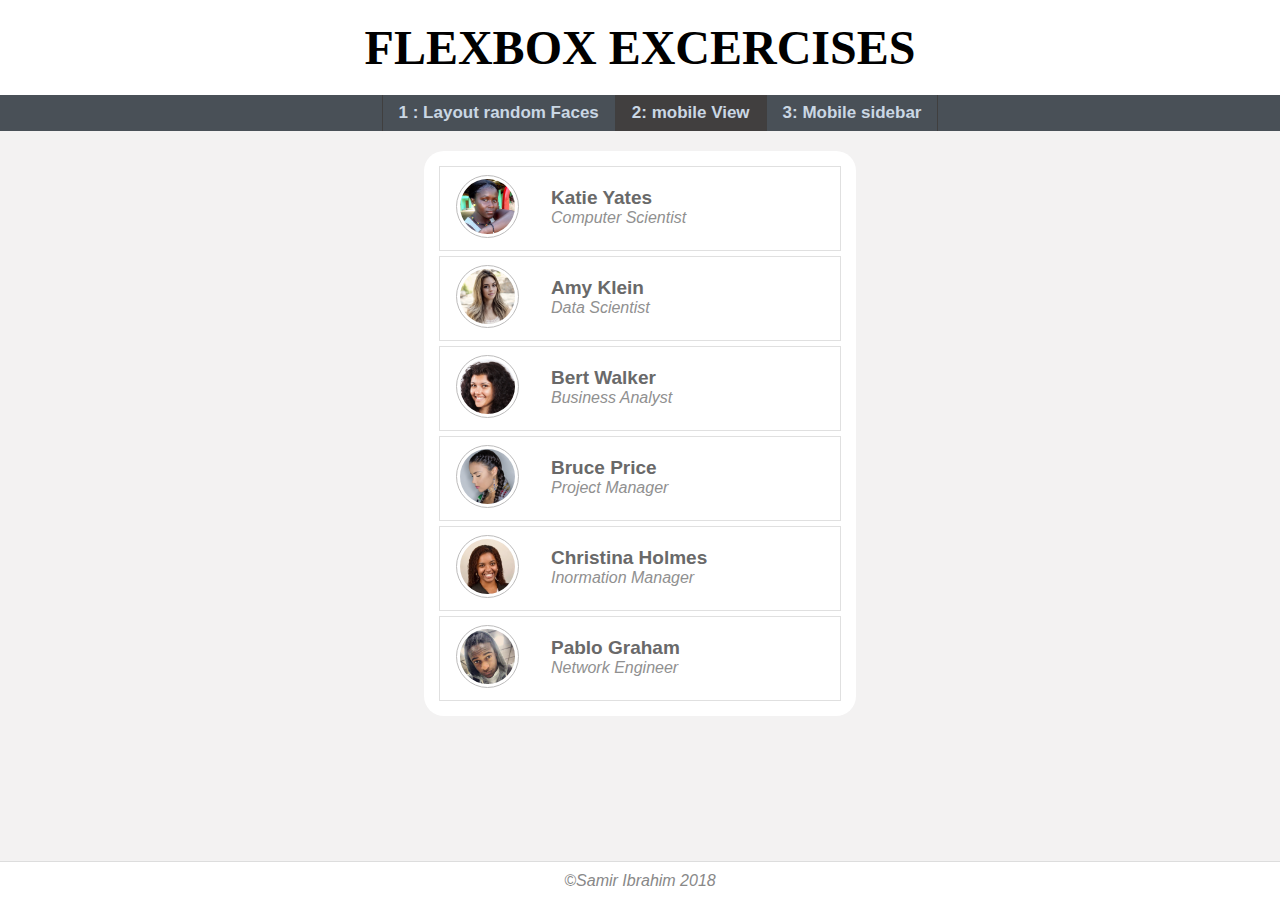
==== exc2.html @ 123d62eb "flex II" ====
<!DOCTYPE html>
<html lang="en">
<head>
    <meta charset="UTF-8">
    <meta name="viewport" content="width=device-width, initial-scale=1.0">
    <meta http-equiv="X-UA-Compatible" content="ie=edge">
    <link rel="stylesheet" href="style.css">
    <title>Flex: Experiment 2</title>
</head>
<body class="mainbody">
	<div class="heading2">
		<h2 >Flexbox Excercises </h2>
	</div>
	
<nav class="excNav">
	<ul>
		<li><a href="exc1.html">1 : Layout random Faces</a></li>
		<li class="active"><a href="exc2.html">2: mobile View</a></li>
		<li><a href="exc3.html">3: Mobile sidebar</a></li>
	</ul>
</nav>
<div class="container2">
		<div class="item item_1">
			<div class="item_image">
				<img src="images/image-1.png" alt="">
			</div>
			<div class="item_content">
				<h4 class="header4"> Katie Yates </h4>
				<p class="para">Computer Scientist</p>
			</div>
		</div>
		<div class="item item_2">
			<div class="item_image">
				<img src="images/image-2.png" alt="">
			</div>
			<div class="item_content">
				<h4 class="header4"> Amy Klein </h4>
				<p class="para">Data Scientist</p>
			</div>
		</div>
		<div class="item item_3">
			<div class="item_image">
				<img src="images/image-3.png" alt="">
			</div>
			<div class="item_content">
				<h4 class="header4"> Bert Walker  </h4>
				<p class="para">Business Analyst</p>
			</div>
		</div>
		<div class="item item_4">
			<div class="item_image">
				<img src="images/image-4.png" alt="">
			</div>
			<div class="item_content">
				<h4 class="header4"> Bruce Price </h4>
				<p class="para">Project Manager </p>
			</div>
		</div>
		<div class="item item_5">
			<div class="item_image">
				<img src="images/image-5.png" alt="">
			</div>
			<div class="item_content">
				<h4 class="header4"> Christina Holmes </h4>
				<p class="para">Inormation Manager </p>
			</div>
		</div>
		<div class="item item_6">
			<div class="item_image">
				<img src="images/image-6.png" alt="">
			</div>
			<div class="item_content">
				<h4 class="header4"> Pablo Graham </h4>
				<p class="para">Network Engineer</p>
			</div>
		</div>
	</div>	

<footer>
	<div class="footernote">
		<em>&#169;Samir Ibrahim 2018</em>
	</div>
</footer>

</body>
</html>
---- style.css ----
/* General */

body {
    margin: 0;
    padding: 0;
    font-family: sans-serif;
}

.heading2 {
    background-color: #FFF;
}

.myheading2, .heading2 h2,h3{
    text-transform: uppercase;
    font-size: 3em;
    text-align: center;
    margin: 0;
    padding: 20px 0;
    font-family: fantasy;
}

h3{
    font-size: 1.5em;
}

.mainbody {
    background-color: #f3f2f2;
}

.header4 {
    font-size: 19px;
    margin: 20px 0 0 0;
    color: #696969;
}

.para {
    margin: 0;
    font-style: italic;
    color: #909090;
}


footer {
    max-height: 40px;
    background-color: #fff;
    position: absolute;
    bottom: 0;
    width: 100%;
    padding: 10px 0;
    border-top: 1px solid #ddd;
}

.footernote {
    text-align: center;
    color: #888;
}

/* Excercise 1 : uneven photo montage */

.container1 {
    display: flex;
    flex-flow : wrap column;
    /*shoerhand for 
      flex-wrap: wrap;
      flex-direction: column;
    */
    /* helps column wrap in height, not in width mind you.*/
    max-height: 34em;
    align-content: center;
}

.container1 > .item {
    border: 1px solid #dedede;
    padding: 2em;
    margin: .15em;
    font-size: 3em;
    text-align: center;
    background-size: 100% auto !important;

    border-radius: 5px;
    /*! box-shadow: blanchedalmond; */
    /*box-shadow: 1px 1px 1px 1px #dedede;*/

/*
Corrections in paddings shows how flexible the boxes get, once we play with 
align-content or justify-content elements 
*/
}

.container1 .item.{
  padding: 2em 2em;
  background-repeat: no repeat;
}

.container1 .item.item-1 {
  background: url(images/image-1.png);
  order: 6;

}
.container1 .item.item-2 {
    background: url(images/image-2.png);
    order: 3;
}
.container1 .item.item-3 {
    background: url(images/image-3.png);
    order: 5;
}
.container1 .item.item-4 {
    background: url(images/image-4.png);
    order: 2;
}
.container1 .item.item-5 {
    background: url(images/image-5.png);
    order: 1;
}

.container1 .item.item-6 {
    background: url(images/image-6.png);
    order: 4;
}

/* Navigation Bar */

.excNav {
    background: #495057;
}

.excNav ul {
  display: flex;
  flex-flow: wrap row;
  justify-content: center;
  margin-top: 0;
}
 
.excNav li {
  padding: 0.5em 1em;
  /*! margin: .3em; */
  list-style: none;
  border-right: 1px solid #403f3f;
}
.excNav li:first-child {
    border-left: 1px solid #403f3f;
}
.excNav li a{
  color: #cad7e4 !important;
  list-style: none;
  text-decoration: none;

  font-size: 17px;
  font-weight: 600;
}
.active {
    background-color: #413f3f;
}

.active a {
    color: #fff !important;
}

/* Excercise 2: mobile view */

.container2, .container3 {
  width: 100%;
  max-width: 412px;
  margin: 20px auto;
  background-color: #fff;
  padding: 10px;
  border-radius: 20px;
}

.container2 .item{
  border: 1px solid #e0e0e0;
  display: flex;
  flex-direction: row;
  width: 25em;
  margin: 5px;
}

.item .item_image{
  flex-shrink: 0;
  margin: 0.5em 1em;
}

.item .item_image img{
  border-radius: 50%;
  width: 55px;
  border: 1px solid #bdbcbc;
  padding: 3px;
}

.item_content {
  flex-grow: 1;
  padding: 0 1em;
}


/* third page */

.container3{
  padding: 0;
  min-height: 510px;
  max-width:350px;
  border-radius: 10px;
}

.item3 {
    display: flex;
    line-height: 3.5em;
    /*border: 1px solid #333;*/
}

.image3 {
    flex-shrink: 0;
    padding: 0 15px;
}

.item3:hover, .item_title:hover, .fas:hover, .activenow {
    background-color: #b3b3e7;
    color: #3e49b9;
}

.imagesingle {
    text-align: center;
    padding-top: 10px;
    background-color: #c9c0c0;
    padding-bottom: 10px;
    border-radius: 10px 10px 0 0;
}

.imagesingle img {
    border-radius: 50%;
    width: 75px;
    padding: 4px;
}

.imageh4 {
    margin: 5px 0 20px 0;
    color: #2d2d2d;
}
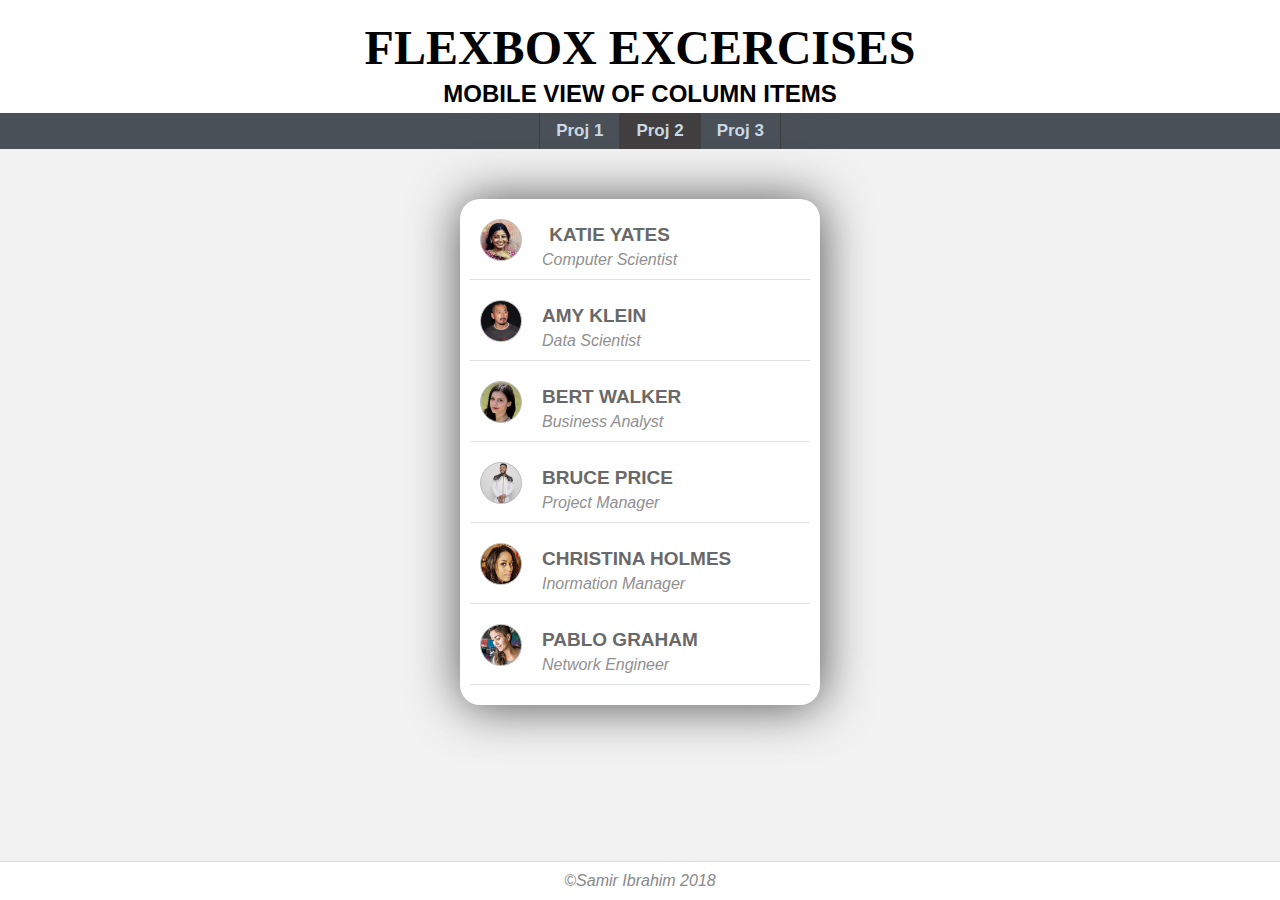
==== commit 89693e55: "flex III" ====
--- a/exc2.html
+++ b/exc2.html
@@ -10,65 +10,54 @@
 <body class="mainbody">
 	<div class="heading2">
 		<h2 >Flexbox Excercises </h2>
+		<h4>Mobile view of column items</h4>
 	</div>
 	
 <nav class="excNav">
 	<ul>
-		<li><a href="exc1.html">1 : Layout random Faces</a></li>
-		<li class="active"><a href="exc2.html">2: mobile View</a></li>
-		<li><a href="exc3.html">3: Mobile sidebar</a></li>
+		<li><a href="exc1.html">Proj 1</a></li>
+		<li class="active"><a href="exc2.html">Proj 2</a></li>
+		<li><a href="exc3.html">Proj 3</a></li>
 	</ul>
 </nav>
 <div class="container2">
-		<div class="item item_1">
-			<div class="item_image">
-				<img src="images/image-1.png" alt="">
-			</div>
+		<div class="item">
+			<div class="item_image img1"></div>
 			<div class="item_content">
 				<h4 class="header4"> Katie Yates </h4>
 				<p class="para">Computer Scientist</p>
 			</div>
 		</div>
-		<div class="item item_2">
-			<div class="item_image">
-				<img src="images/image-2.png" alt="">
-			</div>
+		<div class="item">
+			<div class="item_image img2"></div>
 			<div class="item_content">
 				<h4 class="header4"> Amy Klein </h4>
 				<p class="para">Data Scientist</p>
 			</div>
 		</div>
-		<div class="item item_3">
-			<div class="item_image">
-				<img src="images/image-3.png" alt="">
-			</div>
+		<div class="item">
+			<div class="item_image img3"></div>
 			<div class="item_content">
 				<h4 class="header4"> Bert Walker  </h4>
 				<p class="para">Business Analyst</p>
 			</div>
 		</div>
-		<div class="item item_4">
-			<div class="item_image">
-				<img src="images/image-4.png" alt="">
-			</div>
+		<div class="item">
+			<div class="item_image img4"></div>
 			<div class="item_content">
 				<h4 class="header4"> Bruce Price </h4>
 				<p class="para">Project Manager </p>
 			</div>
 		</div>
-		<div class="item item_5">
-			<div class="item_image">
-				<img src="images/image-5.png" alt="">
-			</div>
+		<div class="item">
+			<div class="item_image img5"></div>
 			<div class="item_content">
 				<h4 class="header4"> Christina Holmes </h4>
 				<p class="para">Inormation Manager </p>
 			</div>
 		</div>
-		<div class="item item_6">
-			<div class="item_image">
-				<img src="images/image-6.png" alt="">
-			</div>
+		<div class="item">
+			<div class="item_image img6"></div>
 			<div class="item_content">
 				<h4 class="header4"> Pablo Graham </h4>
 				<p class="para">Network Engineer</p>
--- a/style.css
+++ b/style.css
@@ -15,12 +15,20 @@
     font-size: 3em;
     text-align: center;
     margin: 0;
-    padding: 20px 0;
+    padding: 20px 0 0 0;
     font-family: fantasy;
 }
 
 h3{
     font-size: 1.5em;
+}
+
+h4{
+  text-transform: uppercase;
+  font-size: 1.5em;
+  text-align: center;
+  margin: 0;
+  padding: 5px 0;
 }
 
 .mainbody {
@@ -58,66 +66,88 @@
 /* Excercise 1 : uneven photo montage */
 
 .container1 {
-    display: flex;
-    flex-flow : wrap column;
-    /*shoerhand for 
-      flex-wrap: wrap;
-      flex-direction: column;
-    */
+    
+
+    max-width: 800px;
+
+    align-content: center;
+    justify-content: center;
+    margin: 0 auto;
+
+
+
+    
     /* helps column wrap in height, not in width mind you.*/
-    max-height: 34em;
-    align-content: center;
-}
-
-.container1 > .item {
-    border: 1px solid #dedede;
+    /*max-height: 34em;*/
+    /*align-content: center;*/
+    /*flex-wrap: wrap;*/
+}
+
+.row1, .row2,.row3 {
+/*    border: 1px solid #dedede;
     padding: 2em;
     margin: .15em;
     font-size: 3em;
     text-align: center;
     background-size: 100% auto !important;
-
     border-radius: 5px;
-    /*! box-shadow: blanchedalmond; */
-    /*box-shadow: 1px 1px 1px 1px #dedede;*/
-
-/*
-Corrections in paddings shows how flexible the boxes get, once we play with 
-align-content or justify-content elements 
-*/
-}
-
-.container1 .item.{
-  padding: 2em 2em;
-  background-repeat: no repeat;
-}
-
-.container1 .item.item-1 {
-  background: url(images/image-1.png);
-  order: 6;
-
-}
-.container1 .item.item-2 {
-    background: url(images/image-2.png);
-    order: 3;
-}
-.container1 .item.item-3 {
-    background: url(images/image-3.png);
-    order: 5;
-}
-.container1 .item.item-4 {
-    background: url(images/image-4.png);
-    order: 2;
-}
-.container1 .item.item-5 {
-    background: url(images/image-5.png);
-    order: 1;
-}
-
-.container1 .item.item-6 {
-    background: url(images/image-6.png);
-    order: 4;
-}
+    padding: 2em 2em;
+    background-repeat: no repeat;*/
+    
+    display: flex;
+    flex-flow: wrap row;
+
+    /*width: 25%;*/
+    
+    /*
+      Corrections in paddings shows how flexible the boxes get, once we play with 
+      align-content or justify-content elements 
+    */
+}
+
+.container1  .item{
+    
+/*width: 25%;*/
+    height: 10em;
+    background-position: center center;
+    background-size:cover;
+    background-repeat: no-repeat !important;
+}
+
+.container1 .item:hover{
+    /* To Change to Grayscale on hover */
+    filter: gray; /* IE6-9 */
+    -webkit-filter: grayscale(1); /* Google Chrome, Safari 6+ & Opera 15+ */
+    filter: grayscale(1); /* Microsoft Edge and Firefox 35+ */
+}
+
+
+.row1 .item:nth-child(1) {flex:2; order:1; background-image: url(images/image-1.png)}
+.row1 .item:nth-child(2) {flex:1; order:3; background-image: url(images/image-2.png)}
+.row1 .item:nth-child(3) {flex:2; order:2; background-image: url(images/image-3.png)}
+.row1 .item:nth-child(4) {flex:1; order:4; background-image: url(images/image-4.png)}
+.row2 .item:nth-child(1) {flex:1; background-image: url(images/image-5.png)}
+.row2 .item:nth-child(2) {flex:2; background-image: url(images/image-6.png)}
+.row2 .item:nth-child(3) {flex:3; background-image: url(images/image-7.png)}
+.row2 .item:nth-child(4) {flex:1; background-image: url(images/image-8.png)}
+.row3 .item:nth-child(1){flex:2; background-image: url(images/image-9.png)}
+.row3 .item:nth-child(2) {flex:1; background-image: url(images/image-10.png)}
+.row3 .item:nth-child(3) {flex:2; background-image: url(images/image-11.png)}
+.row3 .item:nth-child(4) {flex:1; background-image: url(images/image-12.png)}
+
+.row2 .item:nth-child(3), .row3 .item:nth-child(1){
+  background-position: top center;
+}
+
+@media screen and (max-width: 450px)  {
+  .container1 .item{
+    width: 100%;
+    flex: 1 !important;
+    flex-wrap: wrap;
+  }
+
+}
+
 
 /* Navigation Bar */
 
@@ -161,36 +191,48 @@
 
 .container2, .container3 {
   width: 100%;
-  max-width: 412px;
-  margin: 20px auto;
+  max-width: 340px;
+  margin: 50px auto;
   background-color: #fff;
+  border-radius: 20px;
   padding: 10px;
-  border-radius: 20px;
+  box-shadow: 1px 1px 50px #505050;
 }
 
 .container2 .item{
-  border: 1px solid #e0e0e0;
+  border-bottom: 1px solid #e0e0e0;
   display: flex;
   flex-direction: row;
-  width: 25em;
-  margin: 5px;
-}
-
-.item .item_image{
-  flex-shrink: 0;
-  margin: 0.5em 1em;
-}
-
-.item .item_image img{
+  width: 20em;
+  margin-bottom: 10px;
+
+padding: 10px;
+}
+
+.container2 .img1 { background-image: url(images/image-1.png)}
+.container2 .img2 { background-image: url(images/image-2.png)}
+.container2 .img3 { background-image: url(images/image-3.png)}
+.container2 .img4 { background-image: url(images/image-4.png)}
+.container2 .img5 {background-image: url(images/image-5.png)}
+.container2 .img6 {background-image: url(images/image-6.png)}
+
+.container2 .item_image{
   border-radius: 50%;
-  width: 55px;
   border: 1px solid #bdbcbc;
-  padding: 3px;
+  width: 40px;
+  height: 10em;
+  background-position: center center;
+  background-size: cover;
+  background-repeat: no-repeat !important;
+  height: 40px;
 }
 
 .item_content {
-  flex-grow: 1;
-  padding: 0 1em;
+padding: 0px 20px;
+}
+
+.container2 .header4 {
+   margin: 0;
 }
 
 
@@ -210,19 +252,22 @@
 }
 
 .image3 {
-    flex-shrink: 0;
     padding: 0 15px;
 }
 
 .item3:hover, .item_title:hover, .fas:hover, .activenow {
-    background-color: #b3b3e7;
-    color: #3e49b9;
+  background-color: #daccb8;
+  color: #774a0a;
+}
+
+.item3:hover{
+  background-color: #c0af97;
 }
 
 .imagesingle {
     text-align: center;
     padding-top: 10px;
-    background-color: #c9c0c0;
+    background-color: #e1eade;
     padding-bottom: 10px;
     border-radius: 10px 10px 0 0;
 }
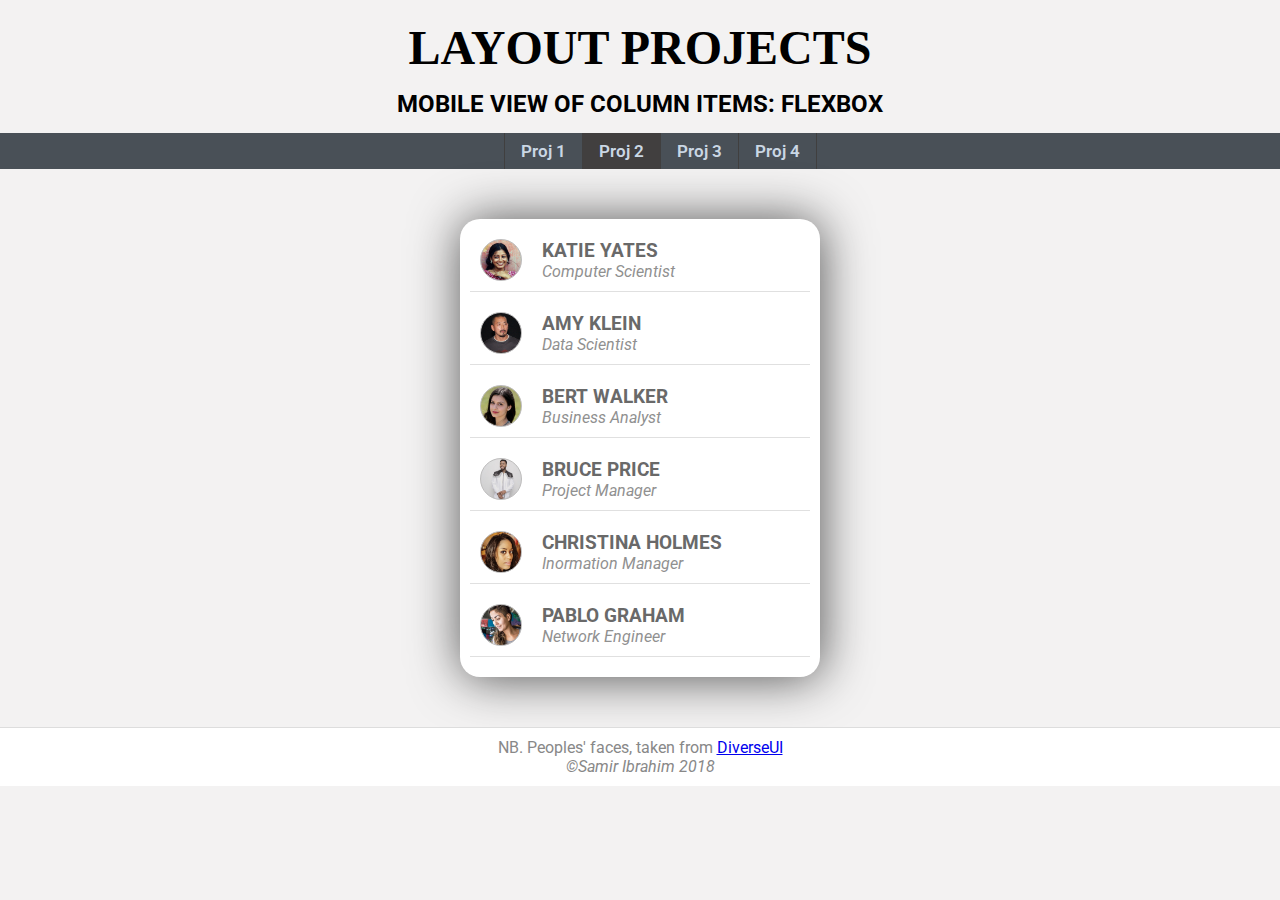
==== commit 56e92baa: "Grids IV" ====
--- a/exc2.html
+++ b/exc2.html
@@ -4,13 +4,13 @@
     <meta charset="UTF-8">
     <meta name="viewport" content="width=device-width, initial-scale=1.0">
     <meta http-equiv="X-UA-Compatible" content="ie=edge">
+    <link href="https://fonts.googleapis.com/css?family=Roboto" rel="stylesheet"> 
     <link rel="stylesheet" href="style.css">
-    <title>Flex: Experiment 2</title>
+    <title>Layout Projects</title>
 </head>
 <body class="mainbody">
-	<div class="heading2">
-		<h2 >Flexbox Excercises </h2>
-		<h4>Mobile view of column items</h4>
+	<h2 class="myheading2"> Layout Projects </h2>
+		<h4>Mobile view of column items: Flexbox </h4>
 	</div>
 	
 <nav class="excNav">
@@ -18,6 +18,7 @@
 		<li><a href="exc1.html">Proj 1</a></li>
 		<li class="active"><a href="exc2.html">Proj 2</a></li>
 		<li><a href="exc3.html">Proj 3</a></li>
+		<li><a href="exc4.html">Proj 4</a></li>
 	</ul>
 </nav>
 <div class="container2">
@@ -67,6 +68,7 @@
 
 <footer>
 	<div class="footernote">
+		NB.  Peoples' faces, taken from <a href="https://diverseui.com">DiverseUI</a> <br/>
 		<em>&#169;Samir Ibrahim 2018</em>
 	</div>
 </footer>
--- a/style.css
+++ b/style.css
@@ -1,9 +1,9 @@
 /* General */
 
-body {
+body, html {
     margin: 0;
     padding: 0;
-    font-family: sans-serif;
+    font-family: 'Roboto', sans-serif;
 }
 
 .heading2 {
@@ -23,12 +23,12 @@
     font-size: 1.5em;
 }
 
-h4{
+h4, .content4 h4 {
   text-transform: uppercase;
   font-size: 1.5em;
   text-align: center;
   margin: 0;
-  padding: 5px 0;
+  padding: 15px 0;
 }
 
 .mainbody {
@@ -51,7 +51,7 @@
 footer {
     max-height: 40px;
     background-color: #fff;
-    position: absolute;
+    position: relative;
     bottom: 0;
     width: 100%;
     padding: 10px 0;
@@ -83,7 +83,7 @@
     /*flex-wrap: wrap;*/
 }
 
-.row1, .row2,.row3 {
+.row1, .row2,.row3, .row4, .row5 {
 /*    border: 1px solid #dedede;
     padding: 2em;
     margin: .15em;
@@ -121,22 +121,32 @@
     filter: grayscale(1); /* Microsoft Edge and Firefox 35+ */
 }
 
-
-.row1 .item:nth-child(1) {flex:2; order:1; background-image: url(images/image-1.png)}
-.row1 .item:nth-child(2) {flex:1; order:3; background-image: url(images/image-2.png)}
-.row1 .item:nth-child(3) {flex:2; order:2; background-image: url(images/image-3.png)}
-.row1 .item:nth-child(4) {flex:1; order:4; background-image: url(images/image-4.png)}
-.row2 .item:nth-child(1) {flex:1; background-image: url(images/image-5.png)}
-.row2 .item:nth-child(2) {flex:2; background-image: url(images/image-6.png)}
-.row2 .item:nth-child(3) {flex:3; background-image: url(images/image-7.png)}
-.row2 .item:nth-child(4) {flex:1; background-image: url(images/image-8.png)}
-.row3 .item:nth-child(1){flex:2; background-image: url(images/image-9.png)}
-.row3 .item:nth-child(2) {flex:1; background-image: url(images/image-10.png)}
-.row3 .item:nth-child(3) {flex:2; background-image: url(images/image-11.png)}
-.row3 .item:nth-child(4) {flex:1; background-image: url(images/image-12.png)}
+.row1 .item:nth-child(1) {flex:2;  background-image: url(images/animals/image-1.jpg); order:2;}
+.row1 .item:nth-child(2) {flex:1;  background-image: url(images/animals/image-2.jpg); order:3;}
+.row1 .item:nth-child(3) {flex:1;  background-image: url(images/animals/image-3.jpg); order:5;}
+.row1 .item:nth-child(4) {flex:3;  background-image: url(images/animals/image-4.jpg); order:4;}
+.row1 .item:nth-child(5) {flex:2;  background-image: url(images/animals/image-5.jpg); order:1;}
+
+.row2 .item:nth-child(1) {flex:2;  background-image: url(images/animals/image-6.jpg)}
+.row2 .item:nth-child(2) {flex:1;  background-image: url(images/animals/image-7.jpg)}
+.row2 .item:nth-child(3) {flex:2;  background-image: url(images/animals/image-8.jpg)}
+.row2 .item:nth-child(4) {flex:2;  background-image: url(images/animals/image-9.jpg)}
+.row2 .item:nth-child(5) {flex:3;  background-image: url(images/animals/image-10.jpg)}
+
+.row3 .item:nth-child(1) {flex:2;  background-image: url(images/animals/image-11.jpg)}
+.row3 .item:nth-child(2) {flex:1;  background-image: url(images/animals/image-12.jpg); order:5;}
+.row3 .item:nth-child(3) {flex:2;  background-image: url(images/animals/image-13.jpg)}
+.row3 .item:nth-child(4) {flex:1;  background-image: url(images/animals/image-14.jpg)}
+.row3 .item:nth-child(5) {flex:3;  background-image: url(images/animals/image-15.jpg)}
+
+.row4 .item:nth-child(1) {flex:1;  background-image: url(images/animals/image-16.jpg)}
+.row4 .item:nth-child(2) {flex:1;  background-image: url(images/animals/image-17.jpg)}
+.row4 .item:nth-child(3) {flex:3;  background-image: url(images/animals/image-18.jpg)}
+.row4 .item:nth-child(4) {flex:2;  background-image: url(images/animals/image-19.jpg)}
+.row4 .item:nth-child(5) {flex:3;  background-image: url(images/animals/image-20.jpg)}
 
 .row2 .item:nth-child(3), .row3 .item:nth-child(1){
-  background-position: top center;
+  /*background-position: top center;*/
 }
 
 @media screen and (max-width: 450px)  {
@@ -209,12 +219,12 @@
 padding: 10px;
 }
 
-.container2 .img1 { background-image: url(images/image-1.png)}
-.container2 .img2 { background-image: url(images/image-2.png)}
-.container2 .img3 { background-image: url(images/image-3.png)}
-.container2 .img4 { background-image: url(images/image-4.png)}
-.container2 .img5 {background-image: url(images/image-5.png)}
-.container2 .img6 {background-image: url(images/image-6.png)}
+.container2 .img1 { background-image: url(images/faces/image-1.png)}
+.container2 .img2 { background-image: url(images/faces/image-2.png)}
+.container2 .img3 { background-image: url(images/faces/image-3.png)}
+.container2 .img4 { background-image: url(images/faces/image-4.png)}
+.container2 .img5 { background-image: url(images/faces/image-5.png)}
+.container2 .img6 { background-image: url(images/faces/image-6.png)}
 
 .container2 .item_image{
   border-radius: 50%;
@@ -233,6 +243,8 @@
 
 .container2 .header4 {
    margin: 0;
+   padding: 0;
+   text-align: left;
 }
 
 
@@ -283,37 +295,100 @@
     color: #2d2d2d;
 }
 
-
-
-
-
-
-
-
-
-
-
-
-
-
-
-
-
-
-
-
-
-
-
-
-
-
-
-
-
-
-
-
-
-
-
+/* content slider */
+
+.container4 {
+    max-width: 800px;
+    margin: 40px auto;
+    box-shadow: 1px 1px 50px #333;
+}
+
+.container4 .content4 {
+    place-self: center start;
+}
+
+.content4 h4 {
+    text-align: left;
+}
+
+.contImg{
+  width: 280px;
+  height: 280px;
+  background-size: cover;
+  background-repeat: no-repeat;
+  background-position: center center;
+  margin: 0 auto;
+}
+
+.contImg.img1 { background-image: url(images/container.png) }
+.contImg.img2 { background-image: url(images/items.png) }
+.contImg.img3 { background-image: url(images/lines.png) }
+.contImg.img4 { background-image: url(images/cells.png) }
+.contImg.img5 { background-image: url(images/areas.png) }
+.contImg.img6 { background-image: url(images/tracks.png) }
+
+.box {
+    display: grid;
+    grid-template-columns: 480px 280px;
+    grid-template-rows: 280px;
+    border-bottom: 1px solid #c0c0c0;
+    padding: 20px 10px;
+    background-color: #f9f9f9;
+}
+
+.box:nth-child(even) {background: #f9f9f9}
+.box:nth-child(odd) {background: #f3f3f3;}
+
+.more p, .more a {
+    color: #555;
+}
+.more p {
+    margin: 10px 5%;
+}
+
+@media screen and (max-width: 450px)  {
+
+  .container4 {
+      max-width: 400px;
+      margin: 20px auto;
+  }
+  .box {
+    grid-template-columns: 360px;
+    grid-template-rows: 130px 269px;
+
+  }
+
+  .container4 .content4 {
+    place-self: center;
+}
+
+.content4 h4 {
+    text-align: center;
+}
+}
+
+
+
+
+
+
+
+
+
+
+
+
+
+
+
+
+
+
+
+
+
+
+
+
+
+
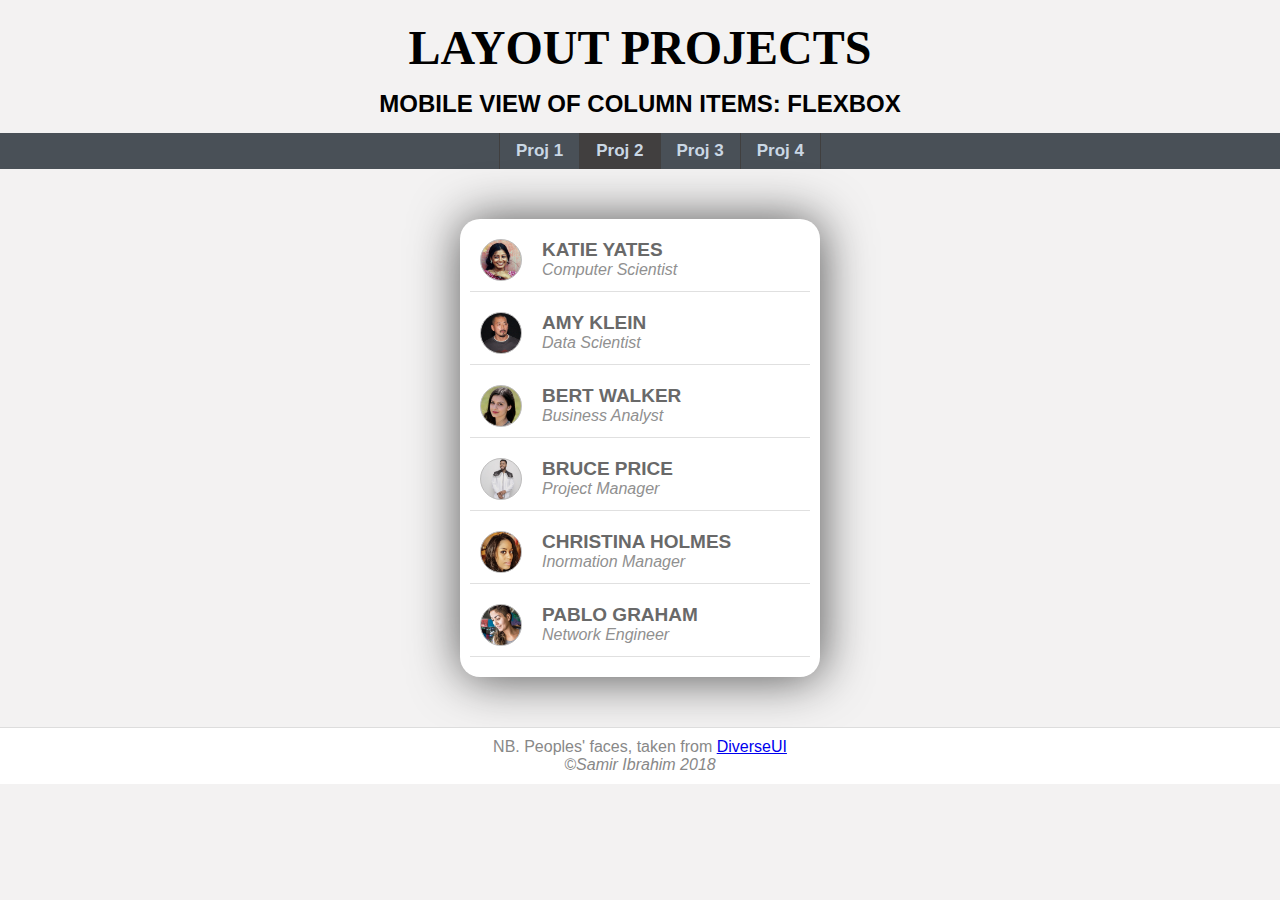
==== commit 41c176f8: "Grids V" ====
--- a/exc2.html
+++ b/exc2.html
@@ -4,7 +4,6 @@
     <meta charset="UTF-8">
     <meta name="viewport" content="width=device-width, initial-scale=1.0">
     <meta http-equiv="X-UA-Compatible" content="ie=edge">
-    <link href="https://fonts.googleapis.com/css?family=Roboto" rel="stylesheet"> 
     <link rel="stylesheet" href="style.css">
     <title>Layout Projects</title>
 </head>
--- a/style.css
+++ b/style.css
@@ -3,7 +3,7 @@
 body, html {
     margin: 0;
     padding: 0;
-    font-family: 'Roboto', sans-serif;
+    font-family: sans-serif;
 }
 
 .heading2 {
@@ -121,32 +121,42 @@
     filter: grayscale(1); /* Microsoft Edge and Firefox 35+ */
 }
 
-.row1 .item:nth-child(1) {flex:2;  background-image: url(images/animals/image-1.jpg); order:2;}
-.row1 .item:nth-child(2) {flex:1;  background-image: url(images/animals/image-2.jpg); order:3;}
-.row1 .item:nth-child(3) {flex:1;  background-image: url(images/animals/image-3.jpg); order:5;}
-.row1 .item:nth-child(4) {flex:3;  background-image: url(images/animals/image-4.jpg); order:4;}
-.row1 .item:nth-child(5) {flex:2;  background-image: url(images/animals/image-5.jpg); order:1;}
-
-.row2 .item:nth-child(1) {flex:2;  background-image: url(images/animals/image-6.jpg)}
-.row2 .item:nth-child(2) {flex:1;  background-image: url(images/animals/image-7.jpg)}
-.row2 .item:nth-child(3) {flex:2;  background-image: url(images/animals/image-8.jpg)}
-.row2 .item:nth-child(4) {flex:2;  background-image: url(images/animals/image-9.jpg)}
-.row2 .item:nth-child(5) {flex:3;  background-image: url(images/animals/image-10.jpg)}
-
-.row3 .item:nth-child(1) {flex:2;  background-image: url(images/animals/image-11.jpg)}
-.row3 .item:nth-child(2) {flex:1;  background-image: url(images/animals/image-12.jpg); order:5;}
-.row3 .item:nth-child(3) {flex:2;  background-image: url(images/animals/image-13.jpg)}
-.row3 .item:nth-child(4) {flex:1;  background-image: url(images/animals/image-14.jpg)}
-.row3 .item:nth-child(5) {flex:3;  background-image: url(images/animals/image-15.jpg)}
-
-.row4 .item:nth-child(1) {flex:1;  background-image: url(images/animals/image-16.jpg)}
-.row4 .item:nth-child(2) {flex:1;  background-image: url(images/animals/image-17.jpg)}
-.row4 .item:nth-child(3) {flex:3;  background-image: url(images/animals/image-18.jpg)}
-.row4 .item:nth-child(4) {flex:2;  background-image: url(images/animals/image-19.jpg)}
-.row4 .item:nth-child(5) {flex:3;  background-image: url(images/animals/image-20.jpg)}
+.row1 .item:nth-child(1) {flex:2;  background-image: url(images/animals/image-1.jpeg); order:2;}
+.row1 .item:nth-child(2) {flex:1;  background-image: url(images/animals/image-2.jpeg); order:3;}
+.row1 .item:nth-child(3) {flex:1;  background-image: url(images/animals/image-3.jpeg); order:5;}
+.row1 .item:nth-child(4) {flex:3;  background-image: url(images/animals/image-4.jpeg); order:4;}
+.row1 .item:nth-child(5) {flex:2;  background-image: url(images/animals/image-5.jpeg); order:1;}
+
+.row2 .item:nth-child(1) {flex:2;  background-image: url(images/animals/image-6.jpeg)}
+.row2 .item:nth-child(2) {flex:1;  background-image: url(images/animals/image-7.jpeg)}
+.row2 .item:nth-child(3) {flex:2;  background-image: url(images/animals/image-8.jpeg)}
+.row2 .item:nth-child(4) {flex:2;  background-image: url(images/animals/image-9.jpeg)}
+.row2 .item:nth-child(5) {flex:3;  background-image: url(images/animals/image-10.jpeg)}
+
+.row3 .item:nth-child(1) {flex:2;  background-image: url(images/animals/image-11.jpeg)}
+.row3 .item:nth-child(2) {flex:1;  background-image: url(images/animals/image-12.jpeg); order:5;}
+.row3 .item:nth-child(3) {flex:2;  background-image: url(images/animals/image-13.jpeg)}
+.row3 .item:nth-child(4) {flex:1;  background-image: url(images/animals/image-14.jpeg)}
+.row3 .item:nth-child(5) {flex:3;  background-image: url(images/animals/image-15.jpeg)}
+
+.row4 .item:nth-child(1) {flex:1;  background-image: url(images/animals/image-16.jpeg)}
+.row4 .item:nth-child(2) {flex:1;  background-image: url(images/animals/image-17.jpeg)}
+.row4 .item:nth-child(3) {flex:3;  background-image: url(images/animals/image-18.jpeg)}
+.row4 .item:nth-child(4) {flex:2;  background-image: url(images/animals/image-19.jpeg)}
+.row4 .item:nth-child(5) {flex:3;  background-image: url(images/animals/image-20.jpeg)}
 
 .row2 .item:nth-child(3), .row3 .item:nth-child(1){
   /*background-position: top center;*/
+}
+
+.box:first-child() {
+    border-top-right-radius: 15px;
+    border-top-left-radius: 15px;
+}
+
+.box:last-child() {
+    border-bottom-right-radius: 15px;
+    border-bottom-left-radius: 15px;
 }
 
 @media screen and (max-width: 450px)  {
@@ -297,10 +307,22 @@
 
 /* content slider */
 
+.boxes {
+    display: grid;
+    grid-template-columns: repeat(6,800px);
+
+    /*display: flex;*/
+width: 4600px;
+position: relative;
+}
+
 .container4 {
     max-width: 800px;
-    margin: 40px auto;
+ /*   margin: 40px auto;
     box-shadow: 1px 1px 50px #333;
+    border-radius: 15px;*/
+        overflow: hidden;
+    height: 321px;
 }
 
 .container4 .content4 {
@@ -336,6 +358,7 @@
     background-color: #f9f9f9;
 }
 
+
 .box:nth-child(even) {background: #f9f9f9}
 .box:nth-child(odd) {background: #f3f3f3;}
 
@@ -343,52 +366,85 @@
     color: #555;
 }
 .more p {
-    margin: 10px 5%;
-}
+    margin: 10px;
+}
+
+.more li {
+    list-style-type: circle;
+}
+
+
+.slider {
+    text-shadow: 1px 1px 1px #9c9c9c;
+    display: flex;
+    margin: 0 20%;
+}
+
+.slider button {
+  background-color: #eaeaea;
+  color: #aaa;
+  font-size: 30px;
+  border: none;
+  transition: all .5s;
+}
+.slider button:hover {
+  background-color: #777;
+  color: #eee;
+  cursor: pointer;
+}
+
+
 
 @media screen and (max-width: 450px)  {
 
   .container4 {
       max-width: 400px;
-      margin: 20px auto;
-  }
+/*      margin: 20px auto;
+      border-radius: 15px;*/
+      height:441px;
+  }
+  
+  .content4 h4 {
+      text-align: center;
+  }
+
   .box {
-    grid-template-columns: 360px;
+    grid-template-columns: 293px;
     grid-template-rows: 130px 269px;
 
   }
 
   .container4 .content4 {
     place-self: center;
-}
-
-.content4 h4 {
-    text-align: center;
-}
-}
-
-
-
-
-
-
-
-
-
-
-
-
-
-
-
-
-
-
-
-
-
-
-
-
-
-
+  }
+
+  .slider{
+    margin: 0;
+  }
+}
+
+
+
+
+
+
+
+
+
+
+
+
+
+
+
+
+
+
+
+
+
+
+
+
+
+
